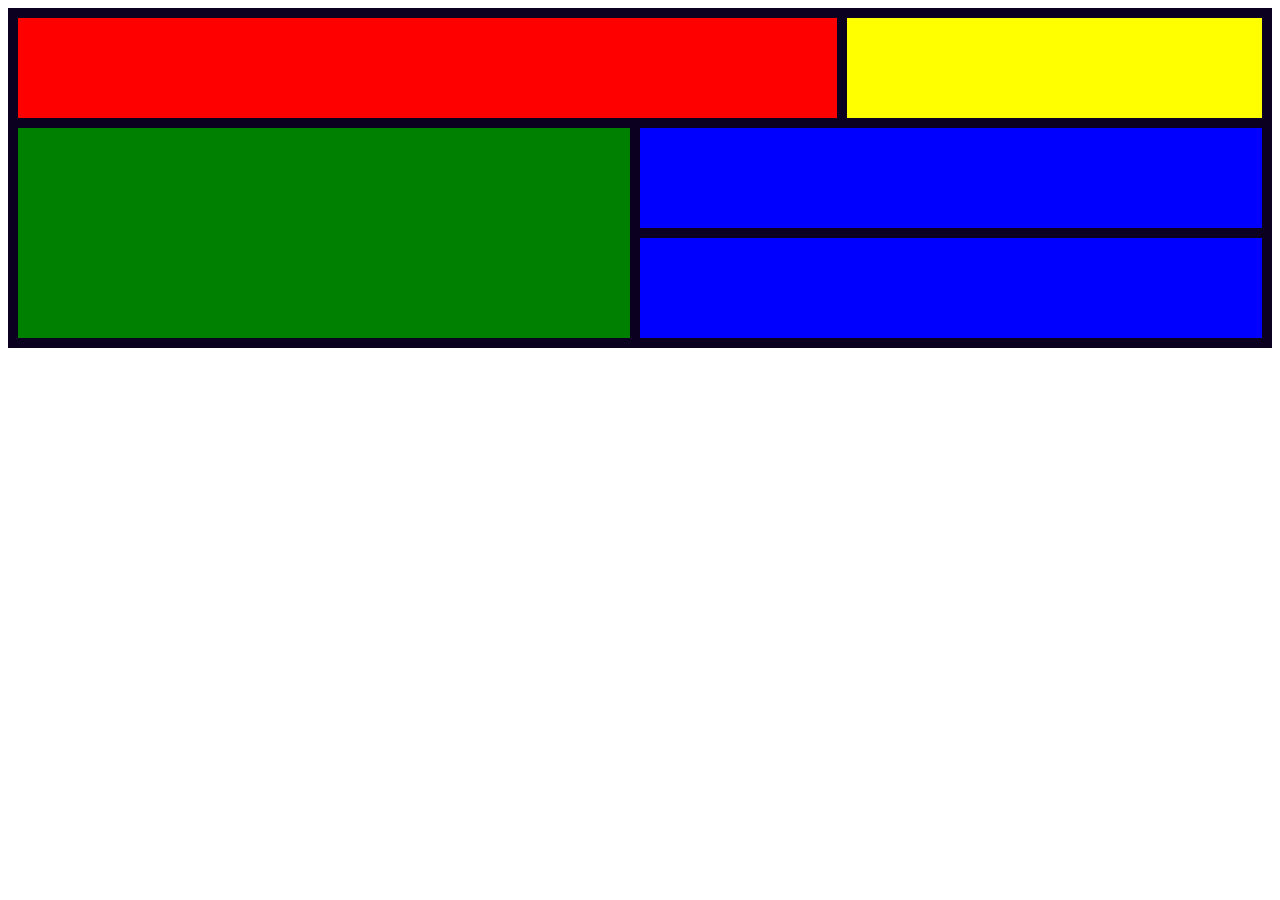
==== grid.html @ c58c1b47 "ode" ====
<!DOCTYPE html>
<html lang="en">

<head>
    <meta charset="UTF-8">
    <meta http-equiv="X-UA-Compatible" content="IE=edge">
    <meta name="viewport" content="width=device-width, initial-scale=1.0">
    <link rel="stylesheet" href="grid.css">
    <title>Grid</title>
</head>

<body>
    <div class="grid-container">
        <div class="grid-item item1"></div>
        <div class="grid-item item2"></div>
        <div class="grid-item item3"></div>
        <div class="grid-item item4"></div>
        <div class="grid-item item5"></div>
    </div>
</body>

</html>
---- grid.css ----
.item1 {
    grid-area: header;
    background-color: red;
}

.item2 {
    grid-area: menu;
    background-color: green;
}

.item3 {
    grid-area: main;
    background-color: blue;
}

.item4 {
    grid-area: right;
    background-color: yellow;
}

.item5 {
    grid-area: footer;
    background-color: blue;
}

.grid-container {
    display: grid;
    grid-template-areas: 'header header header header right right' 'menu menu menu main main main' 'menu menu menu footer footer footer';
    gap: 10px;
    background-color: rgb(11, 0, 31);
    padding: 10px;
}

.grid-container>div {
    text-align: center;
    padding: 50px 10px;
    font-size: 30px;
}
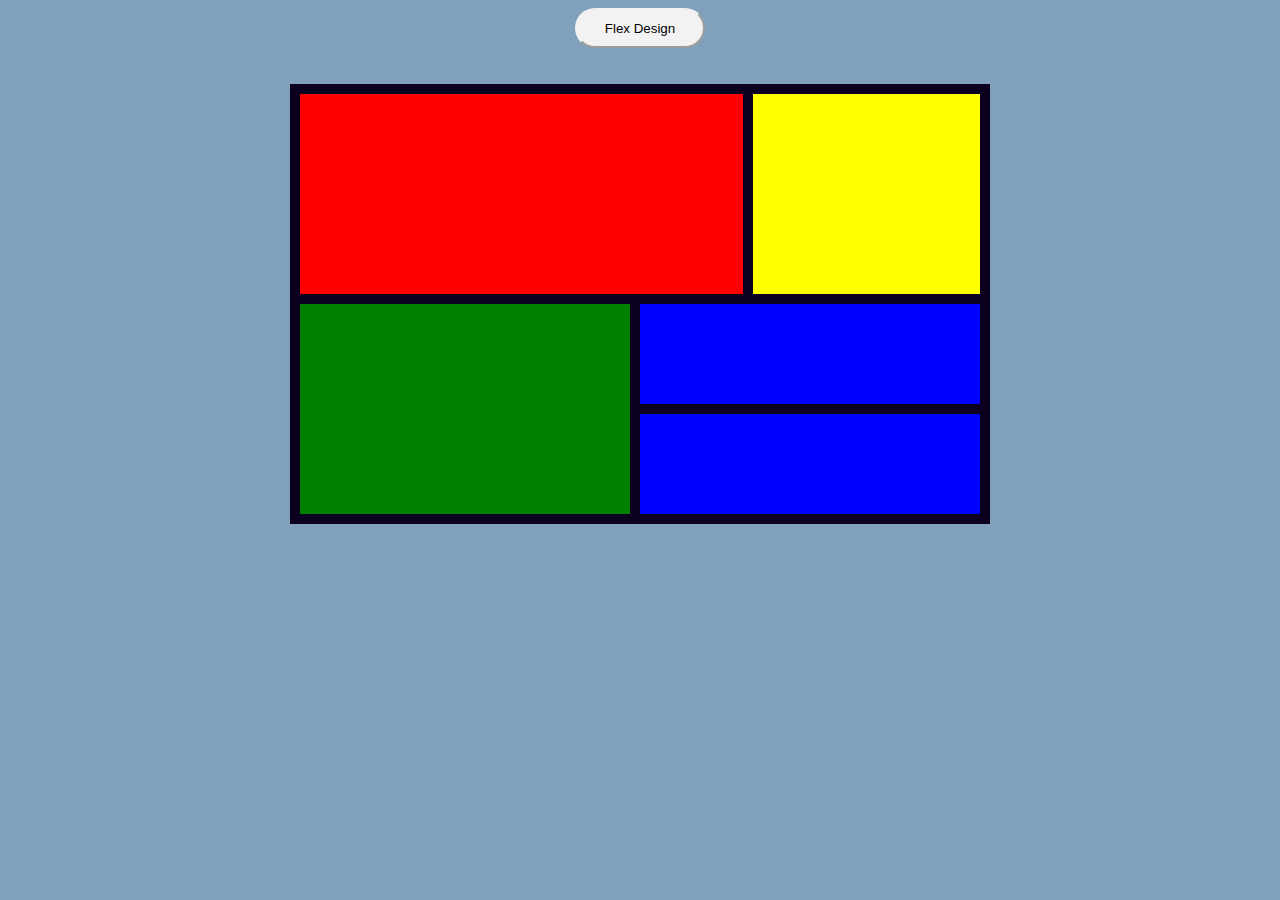
==== commit bba381d0: "ode" ====
--- a/grid.html
+++ b/grid.html
@@ -10,13 +10,23 @@
 </head>
 
 <body>
-    <div class="grid-container">
-        <div class="grid-item item1"></div>
-        <div class="grid-item item2"></div>
-        <div class="grid-item item3"></div>
-        <div class="grid-item item4"></div>
-        <div class="grid-item item5"></div>
-    </div>
+    <header>
+        <header>
+            <button class="head"><a href="index.html">Flex Design</a></button>
+        </header>
+    </header>
+    <br>
+    <br>
+    <section>
+        <div class="grid-container">
+            <div class="grid-item item1"></div>
+            <div class="grid-item item2"></div>
+            <div class="grid-item item3"></div>
+            <div class="grid-item item4"></div>
+            <div class="grid-item item5"></div>
+        </div>
+    </section>
+
 </body>
 
 </html>--- a/grid.css
+++ b/grid.css
@@ -1,6 +1,40 @@
+* {
+    box-sizing: border-box;
+}
+
+body {
+    display: flex;
+    position: relative;
+    flex-flow: column;
+    justify-content: center;
+    align-items: center;
+    background-color: rgb(128, 160, 188);
+}
+
+.head a {
+    text-decoration: none;
+    color: black;
+}
+
+.head:hover {
+    opacity: 0.4;
+}
+
+button {
+    border-color: hsl(0, 0%, 95%);
+    height: 40px;
+    width: 130px;
+    cursor: pointer;
+    border-radius: 20px;
+    background-color: hsl(0, 0%, 95%);
+    font-family: 'Lexend Deca', sans-serif;
+    font-weight: 400;
+}
+
 .item1 {
     grid-area: header;
     background-color: red;
+    height: 200px;
 }
 
 .item2 {
@@ -29,6 +63,7 @@
     gap: 10px;
     background-color: rgb(11, 0, 31);
     padding: 10px;
+    width: 700px;
 }
 
 .grid-container>div {
